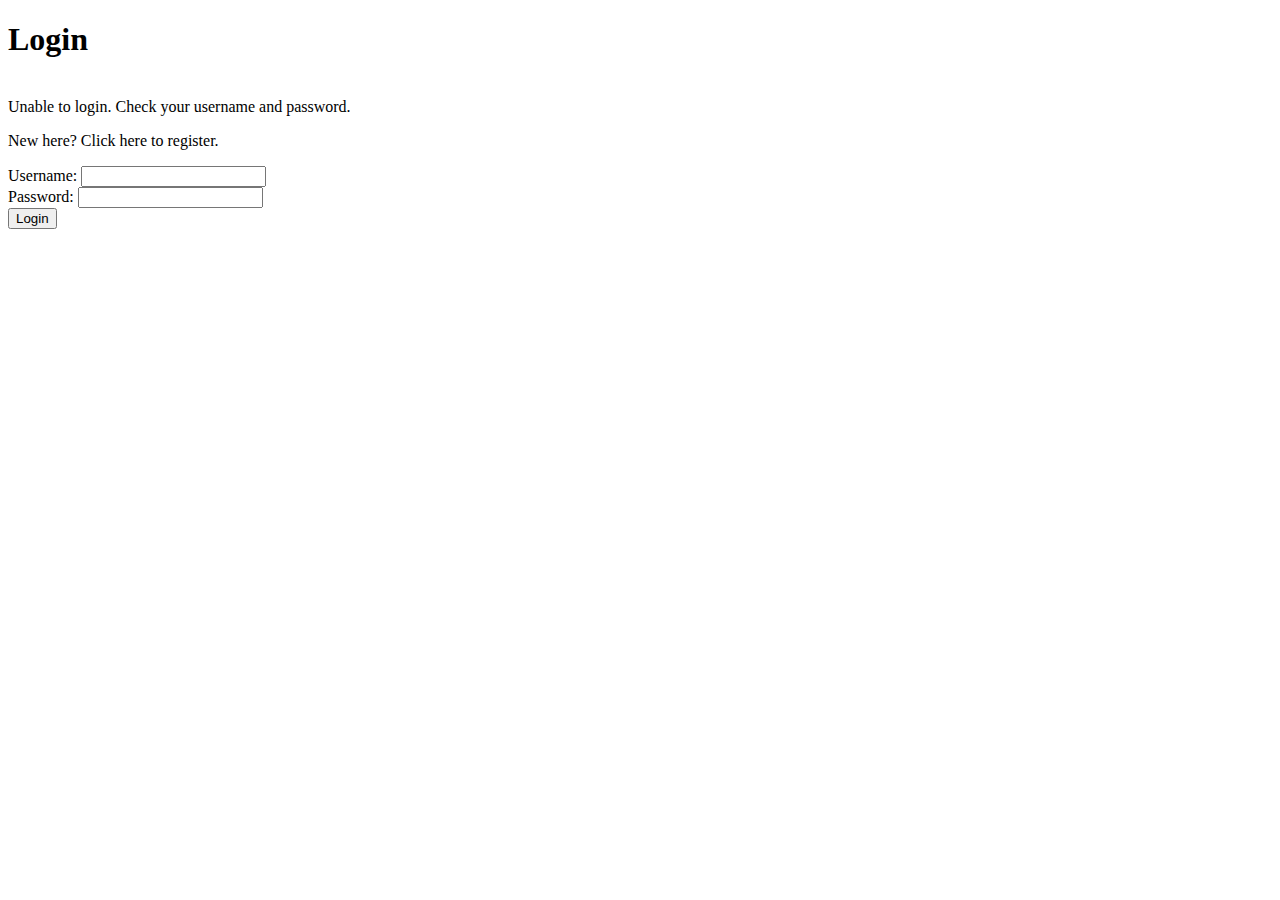
==== src/main/resources/templates/login.html @ ee69e04a "add spring security for authentication" ====
<!DOCTYPE html>
<html xmlns="http://www.w3.org/1999/xhtml"
      xmlns:th="http://www.thymeleaf.org">
<head>
    <title>Taco Cloud</title>
</head>
<body>
<h1>Login</h1>
<img th:src="@{/images/TacoCloud.png}"/>
<div th:if="${error}">
    Unable to login. Check your username and password.
</div>
<p>New here? Click
    <a th:href="@{/register}">here</a> to register.</p>
<form method="POST" th:action="@{/login}" id="loginForm">
    <label for="username">Username: </label>
    <input type="text" name="username" id="username" /><br/>
    <label for="password">Password: </label>
    <input type="password" name="password" id="password" /><br/>
    <input type="submit" value="Login"/>
</form>
</body>
</html>
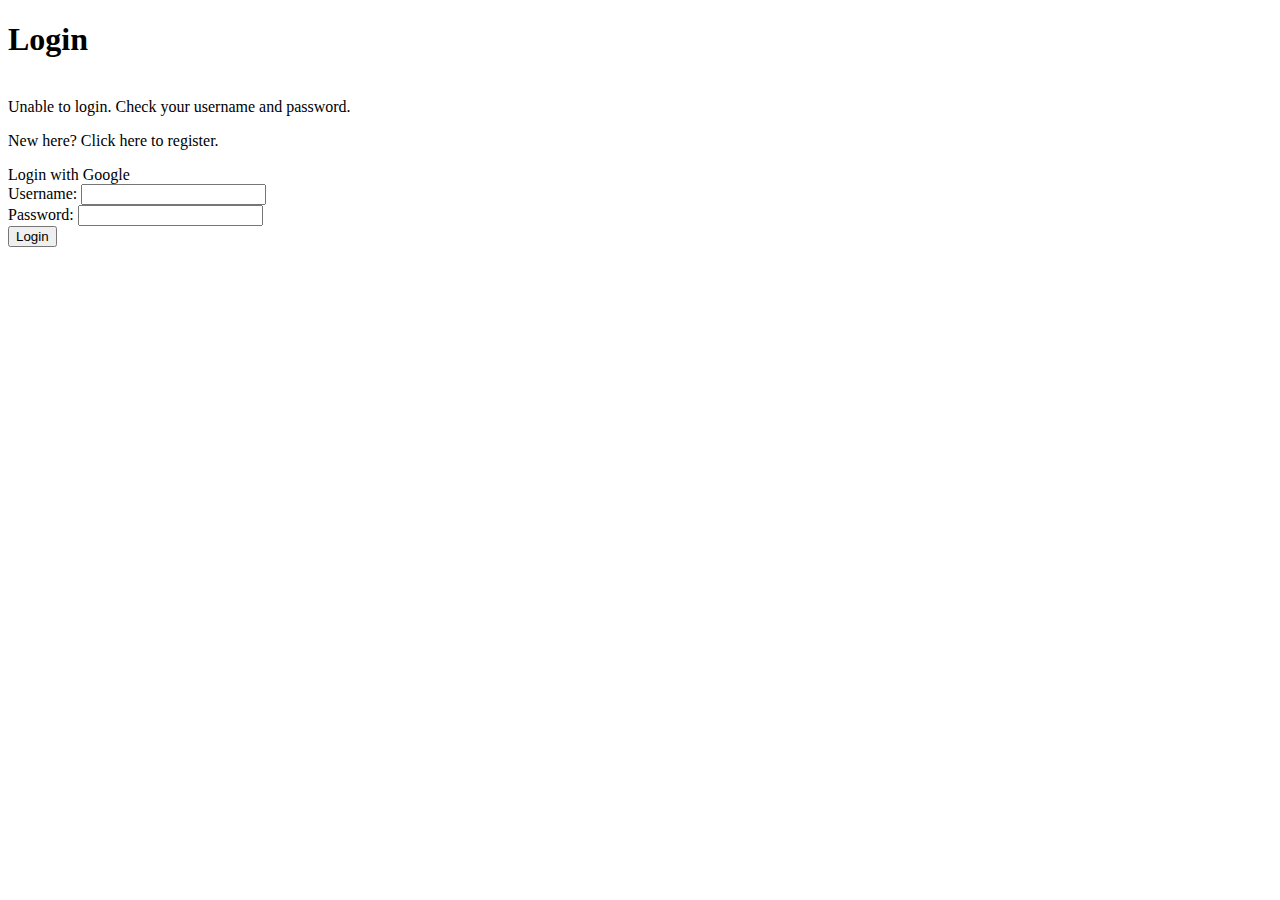
==== commit 4f432bad: "login oauth2 with google:" ====
--- a/src/main/resources/templates/login.html
+++ b/src/main/resources/templates/login.html
@@ -12,12 +12,13 @@
 </div>
 <p>New here? Click
     <a th:href="@{/register}">here</a> to register.</p>
-<form method="POST" th:action="@{/login}" id="loginForm">
-    <label for="username">Username: </label>
-    <input type="text" name="username" id="username" /><br/>
-    <label for="password">Password: </label>
-    <input type="password" name="password" id="password" /><br/>
-    <input type="submit" value="Login"/>
-</form>
+    <a th:href="@{/oauth2/authorization/google}">Login with Google</a>
+    <form method="POST" th:action="@{/login}" id="loginForm">
+        <label for="username">Username: </label>
+        <input type="text" name="username" id="username" /><br/>
+        <label for="password">Password: </label>
+        <input type="password" name="password" id="password" /><br/>
+        <input type="submit" value="Login"/>
+    </form>
 </body>
 </html>